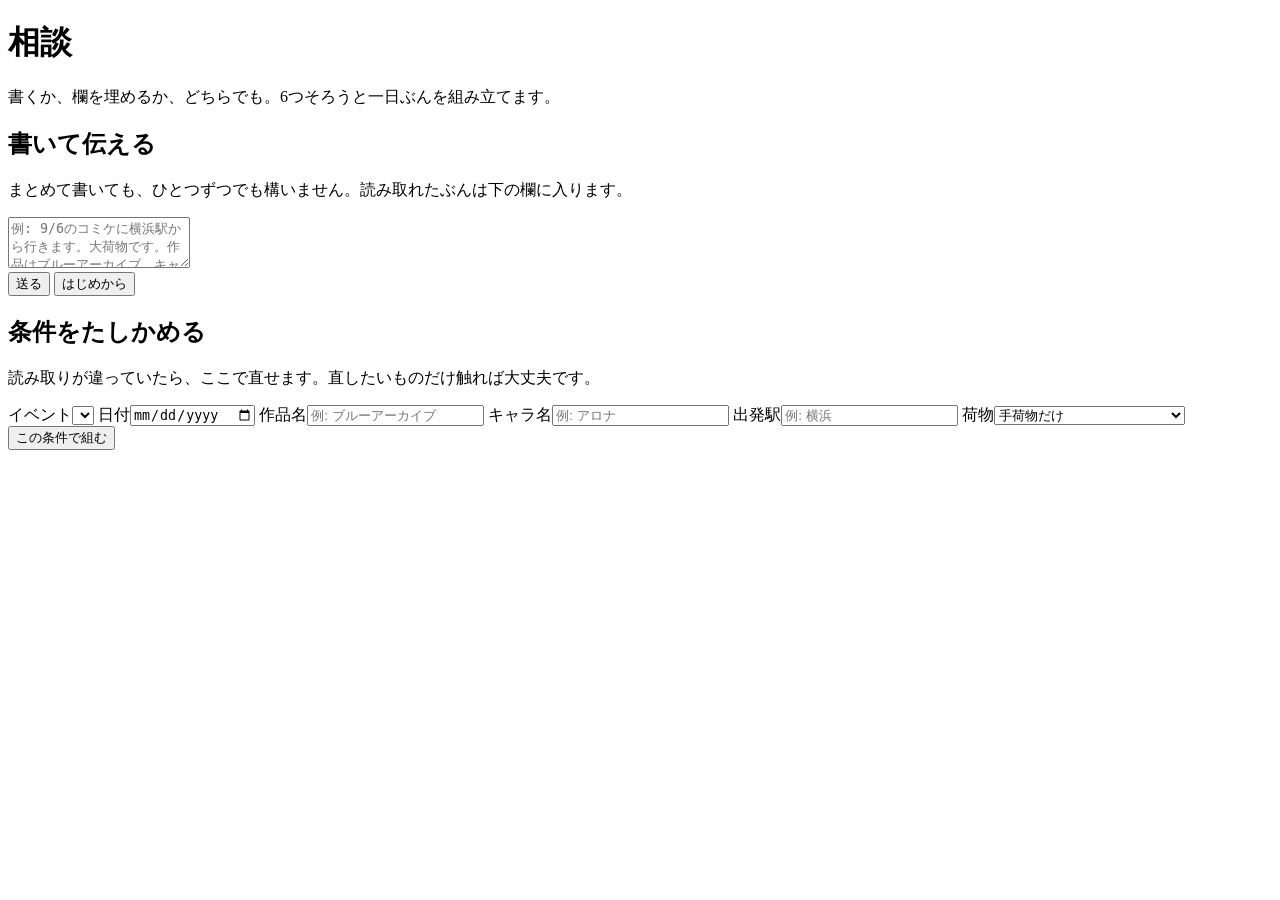
==== web/pages/ask.html @ 37f618b4 "feat: 相談ページ（ask.html）の追加および関連スタイル・スクリプトの更新" ====
<!DOCTYPE html>
<html lang="ja">
<head>
<meta charset="utf-8">
<meta name="viewport" content="width=device-width, initial-scale=1, viewport-fit=cover">
<title>相談 — コスめぐり</title>
<link rel="icon" href="/favicon.svg" type="image/svg+xml">
<link rel="apple-touch-icon" href="/apple-touch-icon.png">
<link rel="manifest" href="/manifest.webmanifest">
<meta name="theme-color" content="#0b0b10">
<link rel="stylesheet" href="/static/style.css?v=53">
</head>
<body class="p-ask">

<main>
  <h1 class="page-title">相談</h1>
  <p class="page-lead">書くか、欄を埋めるか、どちらでも。6つそろうと一日ぶんを組み立てます。</p>

  <section class="card">
    <h2>書いて伝える</h2>
    <p class="note">まとめて書いても、ひとつずつでも構いません。読み取れたぶんは下の欄に入ります。</p>
    <form id="ask-form" class="ask">
      <textarea id="ask-text" rows="3" placeholder="例: 9/6のコミケに横浜駅から行きます。大荷物です。作品はブルーアーカイブ、キャラはアロナです"></textarea>
      <div class="actions">
        <button class="primary" type="submit">送る</button>
        <button id="btn-reset" type="button" class="chat-reset">はじめから</button>
      </div>
    </form>
    <div id="ask-log" class="chat-log"></div>
  </section>

  <section class="card">
    <h2>条件をたしかめる</h2>
    <p class="note">読み取りが違っていたら、ここで直せます。直したいものだけ触れば大丈夫です。</p>
    <div class="grid">
      <label data-slot="event_id">イベント<select id="slot-event"></select></label>
      <label data-slot="day">日付<input id="slot-day" type="date"></label>
      <label data-slot="title">作品名<input id="slot-title" maxlength="60" placeholder="例: ブルーアーカイブ"></label>
      <label data-slot="character">キャラ名<input id="slot-character" maxlength="60" placeholder="例: アロナ"></label>
      <label data-slot="origin_station">出発駅<input id="slot-station" maxlength="40" placeholder="例: 横浜"></label>
      <label data-slot="luggage_mode">荷物<select id="slot-luggage">
        <option value="light">手荷物だけ</option>
        <option value="carry">キャリー1個</option>
        <option value="heavy">キャリー＋ウィッグ＋大道具</option>
      </select></label>
    </div>
    <div class="actions">
      <button id="btn-apply" class="primary">この条件で組む</button>
    </div>
    <div id="slots-out" class="out"></div>
  </section>
</main>

<script type="module" src="/static/js/pages/ask.js?v=53"></script>
</body>
</html>
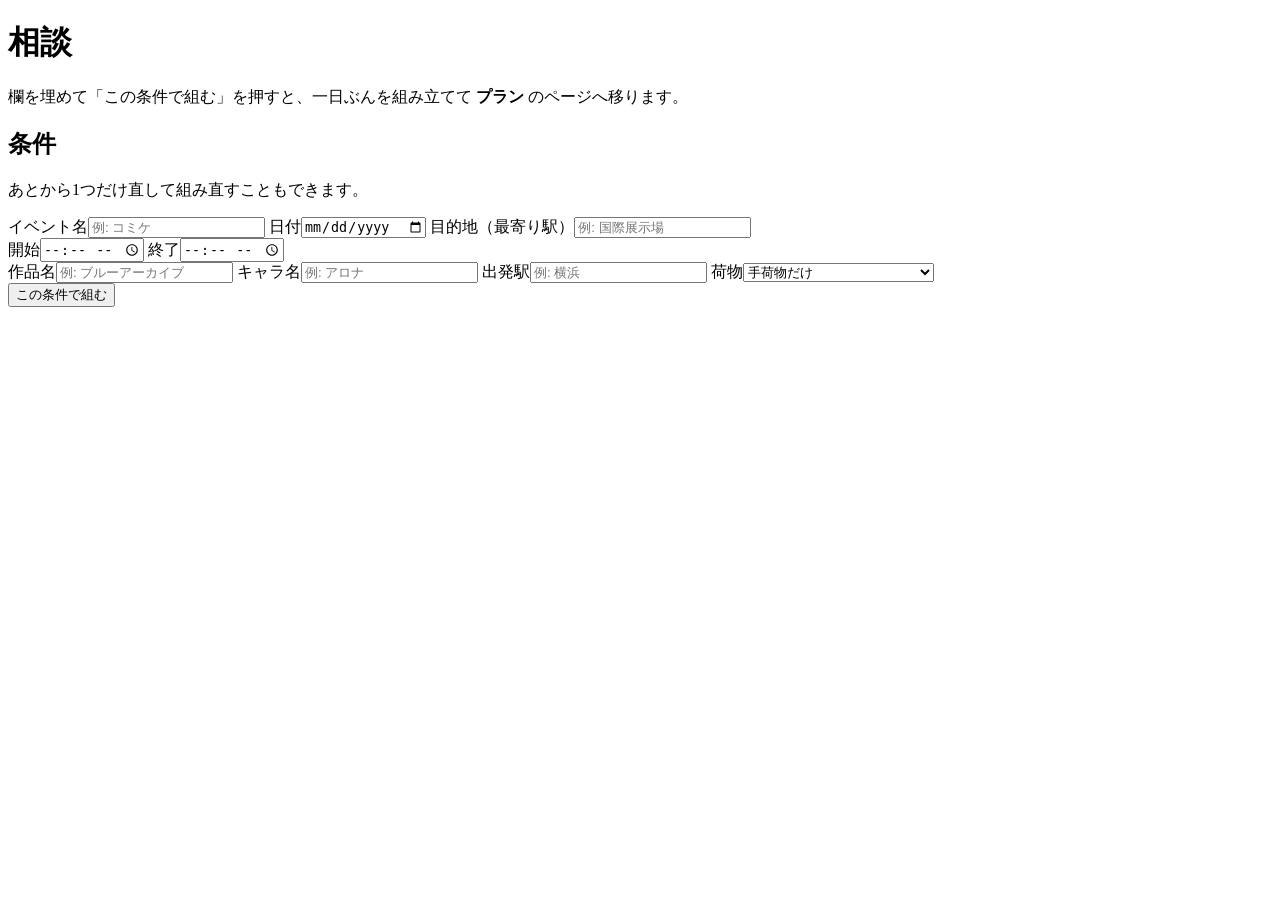
==== commit d72f5132: "docs/sw: キャッシュ効率とユーザー体験向上のための Service Worker およびドキュメントの更新" ====
--- a/web/pages/ask.html
+++ b/web/pages/ask.html
@@ -3,54 +3,58 @@
 <head>
 <meta charset="utf-8">
 <meta name="viewport" content="width=device-width, initial-scale=1, viewport-fit=cover">
-<title>相談 — コスめぐり</title>
+<title data-i18n="相談 — コスめぐり">相談 — コスめぐり</title>
 <link rel="icon" href="/favicon.svg" type="image/svg+xml">
 <link rel="apple-touch-icon" href="/apple-touch-icon.png">
 <link rel="manifest" href="/manifest.webmanifest">
 <meta name="theme-color" content="#0b0b10">
-<link rel="stylesheet" href="/static/style.css?v=53">
+<!-- 英語を選んでいる人には、訳し終えるまで本文を隠す（日本語が一瞬見えないように）。core/i18n.js が外す。
+     スクリプトが読めなかったときに白いままにならないよう、2秒で必ず外す -->
+<script>try{if(localStorage.getItem("cos-meguri.lang")==="en"){var d=document.documentElement;d.lang="en";d.classList.add("i18n-pending");setTimeout(function(){d.classList.remove("i18n-pending")},2000)}}catch(e){}</script>
+<link rel="stylesheet" href="/static/style.css?v=76">
 </head>
 <body class="p-ask">
+<!-- 看板と帯の置き場所。中身は core/shell.js が通信を待たずに描く（先に場所を取らないと、描いた瞬間に本文が飛ぶ） -->
+<header class="top" data-authed></header>
+<nav class="rail" aria-label="進みぐあい" data-i18n-aria-label="進みぐあい" data-step="ask"></nav>
 
 <main>
-  <h1 class="page-title">相談</h1>
-  <p class="page-lead">書くか、欄を埋めるか、どちらでも。6つそろうと一日ぶんを組み立てます。</p>
+  <h1 class="page-title" data-i18n="相談">相談</h1>
+  <p class="page-lead" data-i18n-html="ask.lead">欄を埋めて「この条件で組む」を押すと、一日ぶんを組み立てて <b>プラン</b> のページへ移ります。</p>
 
   <section class="card">
-    <h2>書いて伝える</h2>
-    <p class="note">まとめて書いても、ひとつずつでも構いません。読み取れたぶんは下の欄に入ります。</p>
-    <form id="ask-form" class="ask">
-      <textarea id="ask-text" rows="3" placeholder="例: 9/6のコミケに横浜駅から行きます。大荷物です。作品はブルーアーカイブ、キャラはアロナです"></textarea>
-      <div class="actions">
-        <button class="primary" type="submit">送る</button>
-        <button id="btn-reset" type="button" class="chat-reset">はじめから</button>
+    <h2 data-i18n="条件">条件</h2>
+    <p class="note" data-i18n="あとから1つだけ直して組み直すこともできます。">あとから1つだけ直して組み直すこともできます。</p>
+    <!-- 結果（できあがり・サーバの失敗）はここ1か所。足りない欄は欄の真下に出る（dom.js） -->
+    <div id="form-alert" class="form-alert" role="alert" hidden></div>
+    <div class="grid" id="slots-form">
+      <!-- 自由入力。収載イベント（「コミケ」でも通る）なら目的地と時刻を自動で埋める。候補は datalist で出す -->
+      <label data-slot="event_name"><span data-i18n="イベント名">イベント名</span><input id="slot-event" list="event-options" maxlength="60" autocomplete="off" placeholder="例: コミケ" data-i18n-placeholder="例: コミケ"></label>
+      <datalist id="event-options"></datalist>
+      <label data-slot="day"><span data-i18n="日付">日付</span><input id="slot-day" type="date"></label>
+      <label data-slot="destination_station"><span data-i18n="目的地（最寄り駅）">目的地（最寄り駅）</span><input id="slot-destination" list="destination-options" maxlength="40" autocomplete="off" placeholder="例: 国際展示場" data-i18n-placeholder="例: 国際展示場"></label>
+      <!-- 駅名の候補は打つたびにサーバ（駅すぱあと）に聞く。「大宮」→「大宮(埼玉県)」のように選べる -->
+      <datalist id="destination-options"></datalist>
+      <div class="time-pair">
+        <label data-slot="starts_time"><span data-i18n="開始">開始</span><input id="slot-starts" type="time"></label>
+        <label data-slot="ends_time"><span data-i18n="終了">終了</span><input id="slot-ends" type="time"></label>
       </div>
-    </form>
-    <div id="ask-log" class="chat-log"></div>
-  </section>
-
-  <section class="card">
-    <h2>条件をたしかめる</h2>
-    <p class="note">読み取りが違っていたら、ここで直せます。直したいものだけ触れば大丈夫です。</p>
-    <div class="grid">
-      <label data-slot="event_id">イベント<select id="slot-event"></select></label>
-      <label data-slot="day">日付<input id="slot-day" type="date"></label>
-      <label data-slot="title">作品名<input id="slot-title" maxlength="60" placeholder="例: ブルーアーカイブ"></label>
-      <label data-slot="character">キャラ名<input id="slot-character" maxlength="60" placeholder="例: アロナ"></label>
-      <label data-slot="origin_station">出発駅<input id="slot-station" maxlength="40" placeholder="例: 横浜"></label>
-      <label data-slot="luggage_mode">荷物<select id="slot-luggage">
-        <option value="light">手荷物だけ</option>
-        <option value="carry">キャリー1個</option>
-        <option value="heavy">キャリー＋ウィッグ＋大道具</option>
+      <label data-slot="title"><span data-i18n="作品名">作品名</span><input id="slot-title" maxlength="60" placeholder="例: ブルーアーカイブ" data-i18n-placeholder="例: ブルーアーカイブ"></label>
+      <label data-slot="character"><span data-i18n="キャラ名">キャラ名</span><input id="slot-character" maxlength="60" placeholder="例: アロナ" data-i18n-placeholder="例: アロナ"></label>
+      <label data-slot="origin_station"><span data-i18n="出発駅">出発駅</span><input id="slot-station" list="station-options" maxlength="40" autocomplete="off" placeholder="例: 横浜" data-i18n-placeholder="例: 横浜"></label>
+      <datalist id="station-options"></datalist>
+      <label data-slot="luggage_mode"><span data-i18n="荷物">荷物</span><select id="slot-luggage">
+        <option value="light" data-i18n="手荷物だけ">手荷物だけ</option>
+        <option value="carry" data-i18n="キャリー1個">キャリー1個</option>
+        <option value="heavy" data-i18n="キャリー＋ウィッグ＋大道具">キャリー＋ウィッグ＋大道具</option>
       </select></label>
     </div>
     <div class="actions">
-      <button id="btn-apply" class="primary">この条件で組む</button>
+      <button id="btn-apply" class="primary" data-i18n="この条件で組む">この条件で組む</button>
     </div>
-    <div id="slots-out" class="out"></div>
   </section>
 </main>
 
-<script type="module" src="/static/js/pages/ask.js?v=53"></script>
+<script type="module" src="/static/js/pages/ask.js?v=76"></script>
 </body>
 </html>
